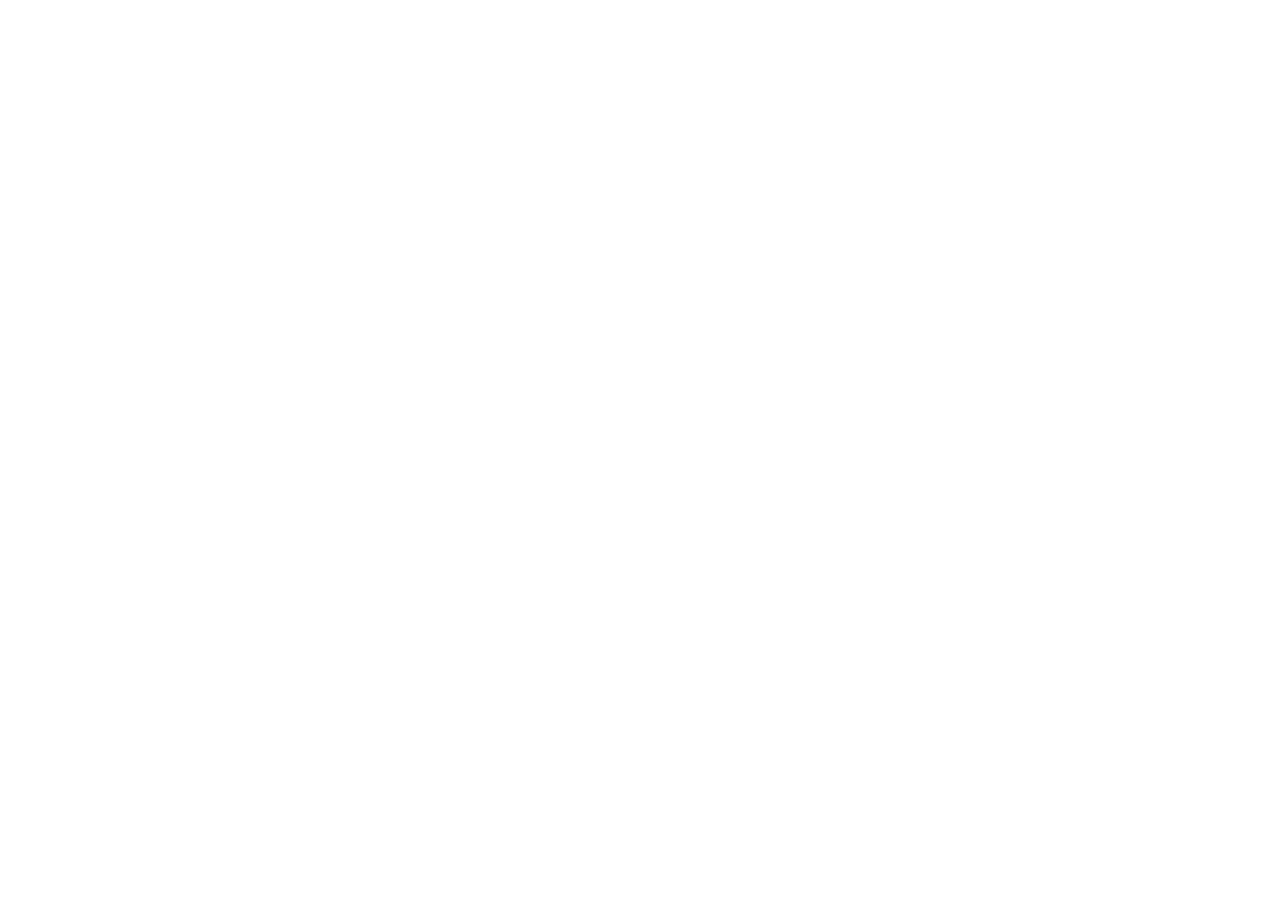
==== weatherland-web/src/main/resources/templates/index.html @ 9b789c8c "hello word" ====
<!DOCTYPE html>
<html lang="en" xmlns:th="http://www.w3.org/1999/xhtml">
<head>
    <meta charset="UTF-8">
    <title>Title</title>
    <style>
      html{
         height: 100%;
        }
        body{
         width: 100%;
         margin: 0;
         height: 100%;
         font-family: Arial, Helvetica, sans-serif;
         background-size: 100%;
        }
        .container{
            padding:  20px;
            min-height: calc(100% - 40px);
        }
        .container>*{
            height: 100%;
            background: #fff5e4;
            box-shadow: 0 2px 10px black;
        }
        *{
         box-sizing: padding-box;
          margin: 0;
          padding: 0;
        }
        .flex{
           display: flex;
           margin:  0;
        }
        .flex>*, .cell{
            padding: 10px 20px;
        }
        .row{
         border-bottom: 1px solid gray;
        }
        .row:nth-child(2n){
            background: antiquewhite;
        }
        .row:nth-child(2n+1){
            background: #fff5e4;
        }

        .row:hover{
            background: white;
        }
        .key{
            font-weight: bold;
        }
    </style>
</head>
<body>
<h2>
    <span th:text="${message}"> </span><span th:text="${index}"></span>
</h2>
</body>
</html>
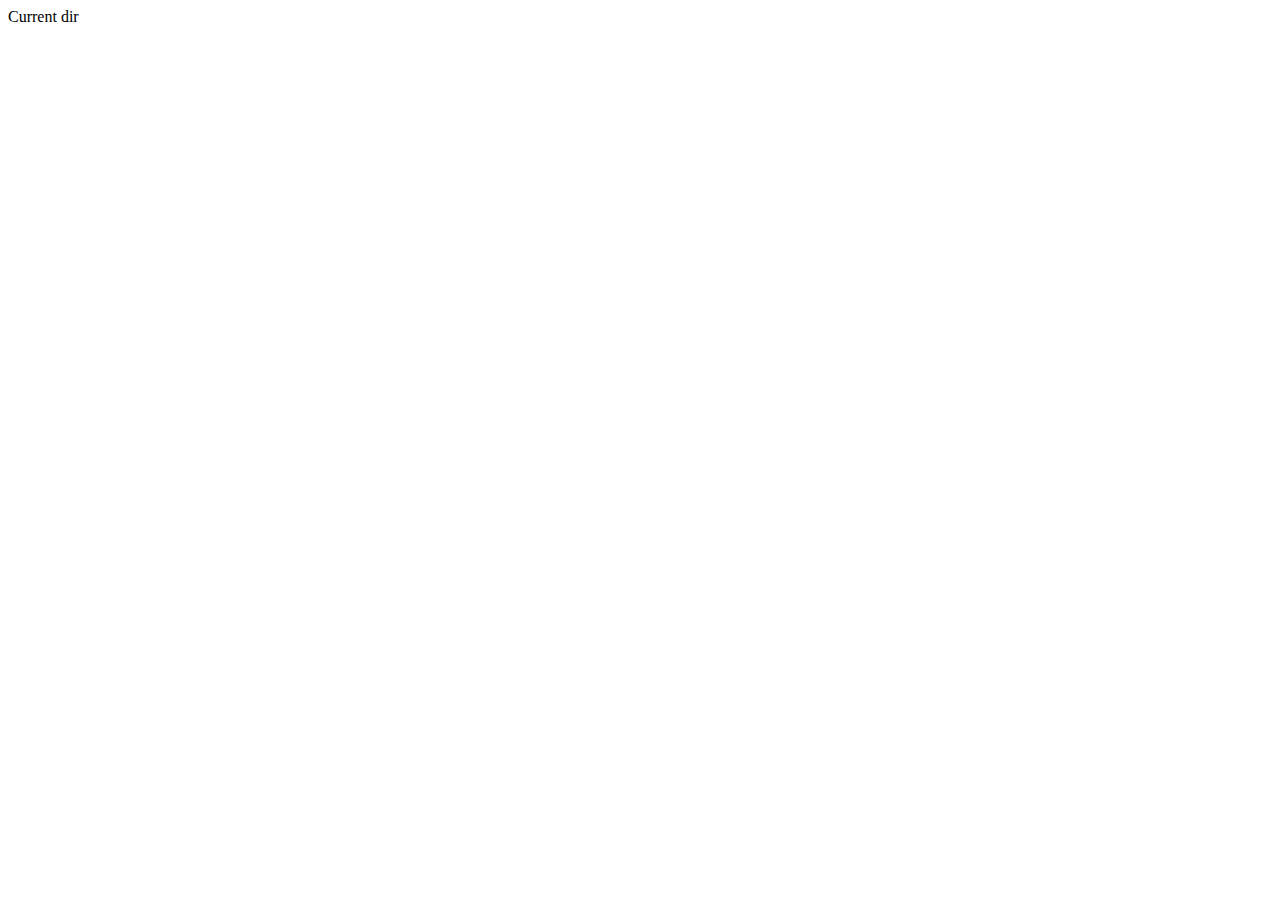
==== commit 7001c9e0: "hello word" ====
--- a/weatherland-web/src/main/resources/templates/index.html
+++ b/weatherland-web/src/main/resources/templates/index.html
@@ -3,59 +3,32 @@
 <head>
     <meta charset="UTF-8">
     <title>Title</title>
+    <link rel="stylesheet" th:href="@{/css/index.css}" />
     <style>
-      html{
-         height: 100%;
-        }
-        body{
-         width: 100%;
-         margin: 0;
-         height: 100%;
-         font-family: Arial, Helvetica, sans-serif;
-         background-size: 100%;
-        }
-        .container{
-            padding:  20px;
-            min-height: calc(100% - 40px);
-        }
-        .container>*{
-            height: 100%;
-            background: #fff5e4;
-            box-shadow: 0 2px 10px black;
-        }
-        *{
-         box-sizing: padding-box;
-          margin: 0;
-          padding: 0;
-        }
-        .flex{
-           display: flex;
-           margin:  0;
-        }
-        .flex>*, .cell{
-            padding: 10px 20px;
-        }
-        .row{
-         border-bottom: 1px solid gray;
-        }
-        .row:nth-child(2n){
-            background: antiquewhite;
-        }
-        .row:nth-child(2n+1){
-            background: #fff5e4;
-        }
 
-        .row:hover{
-            background: white;
-        }
-        .key{
-            font-weight: bold;
-        }
     </style>
 </head>
 <body>
-<h2>
-    <span th:text="${message}"> </span><span th:text="${index}"></span>
-</h2>
+<div class="row">
+    <div class="flex">
+        <div th:text="${message}">
+
+        </div>
+        <div th:text="${index}">
+
+        </div>
+    </div>
+</div>
+<div class="row">
+    <div class="flex">
+        <div>
+            Current dir
+        </div>
+        <div th:text="${dir}">
+
+        </div>
+    </div>
+</div>
+
 </body>
 </html>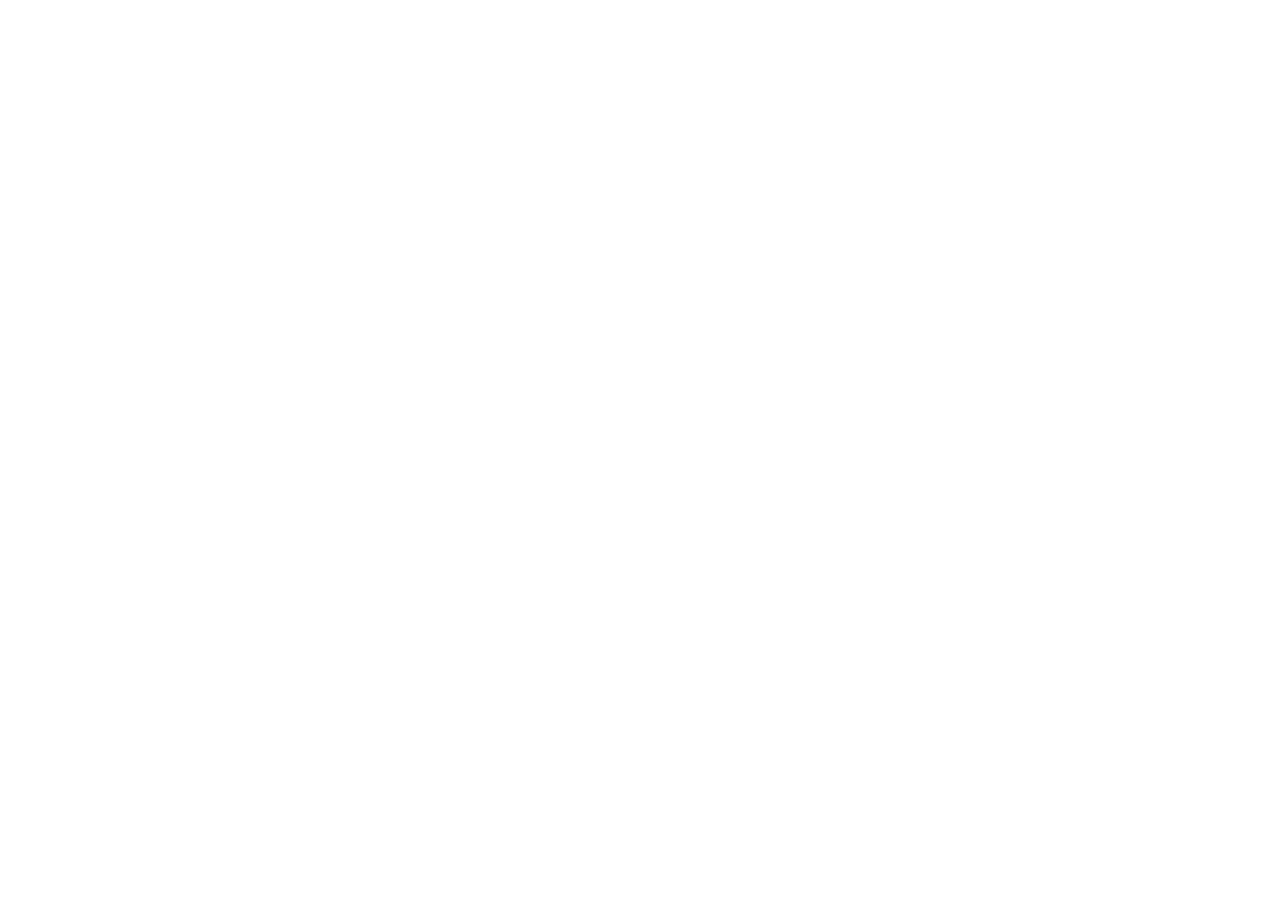
==== commit bb9e5e14: "log list" ====
--- a/weatherland-web/src/main/resources/templates/index.html
+++ b/weatherland-web/src/main/resources/templates/index.html
@@ -4,30 +4,11 @@
     <meta charset="UTF-8">
     <title>Title</title>
     <link rel="stylesheet" th:href="@{/css/index.css}" />
-    <style>
-
-    </style>
 </head>
 <body>
-<div class="row">
-    <div class="flex">
-        <div th:text="${message}">
 
-        </div>
-        <div th:text="${index}">
-
-        </div>
-    </div>
-</div>
-<div class="row">
-    <div class="flex">
-        <div>
-            Current dir
-        </div>
-        <div th:text="${dir}">
-
-        </div>
-    </div>
+<div class="container">
+    <div th:utext="${content}"></div>
 </div>
 
 </body>
